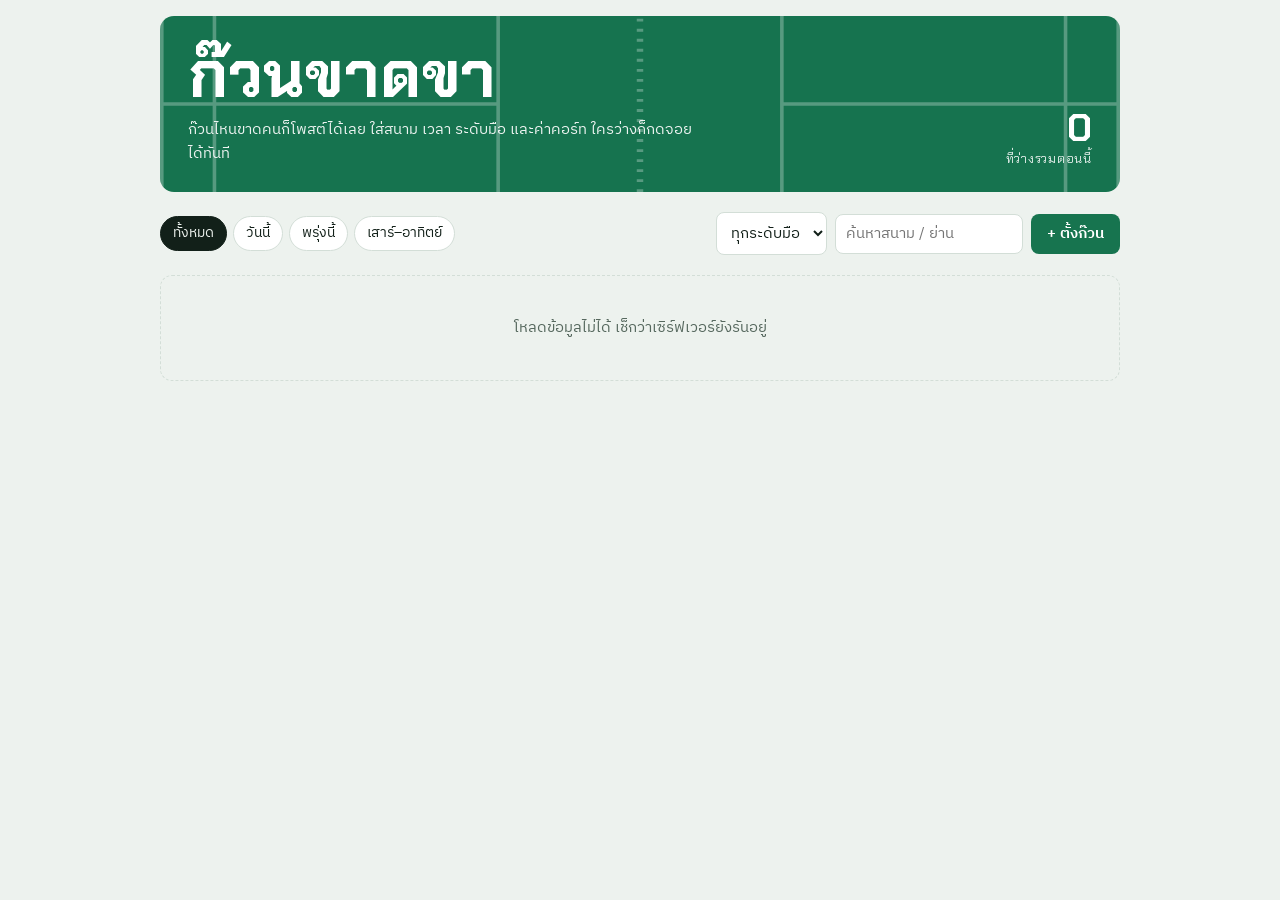
==== static/index.html @ 7b9cdc2f "เว็บก๊วนขาดขา และร้านเสื้อยืดดี Co-Authored-By: Claude Opus 5.5 <noreply@anthropic.com>" ====
<!doctype html>
<html lang="th">
<head>
<meta charset="utf-8">
<meta name="viewport" content="width=device-width, initial-scale=1">
<title>ก๊วนขาดขา</title>
<link rel="preconnect" href="https://fonts.googleapis.com">
<link rel="preconnect" href="https://fonts.gstatic.com" crossorigin>
<link rel="stylesheet" href="https://fonts.googleapis.com/css2?family=Chakra+Petch:wght@500;600;700&family=IBM+Plex+Sans+Thai:wght@400;500;600&display=swap">
<link rel="stylesheet" href="style.css">
</head>
<body>
<div class="wrap">
  <header class="hero">
    <svg class="court" viewBox="0 0 1340 610" preserveAspectRatio="xMidYMid slice" aria-hidden="true">
      <!-- สนามแบดขนาดจริง 13.40 × 6.10 ม. (1 หน่วย = 1 ซม.) -->
      <g fill="none" stroke="#fff" stroke-width="5">
        <rect x="2.5" y="2.5" width="1335" height="605"/>
        <line x1="0" y1="48" x2="1340" y2="48"/><line x1="0" y1="562" x2="1340" y2="562"/>
        <line x1="76" y1="0" x2="76" y2="610"/><line x1="1264" y1="0" x2="1264" y2="610"/>
        <line x1="472" y1="0" x2="472" y2="610"/><line x1="868" y1="0" x2="868" y2="610"/>
        <line x1="0" y1="305" x2="472" y2="305"/><line x1="868" y1="305" x2="1340" y2="305"/>
        <line x1="670" y1="-10" x2="670" y2="620" stroke-width="9" stroke-dasharray="4 10"/>
      </g>
    </svg>
    <div>
      <h1>ก๊วนขาดขา</h1>
      <p>ก๊วนไหนขาดคนก็โพสต์ได้เลย ใส่สนาม เวลา ระดับมือ และค่าคอร์ท ใครว่างก็กดจอยได้ทันที</p>
    </div>
    <div class="stat"><b id="statOpen">0</b><span>ที่ว่างรวมตอนนี้</span></div>
  </header>

  <div class="bar">
    <div class="chips" role="group" aria-label="วัน">
      <button class="chip" data-day="all" aria-pressed="true">ทั้งหมด</button>
      <button class="chip" data-day="today" aria-pressed="false">วันนี้</button>
      <button class="chip" data-day="tomorrow" aria-pressed="false">พรุ่งนี้</button>
      <button class="chip" data-day="weekend" aria-pressed="false">เสาร์–อาทิตย์</button>
    </div>
    <div class="tools">
      <select id="fLevel" aria-label="มือของฉัน"><option value="">ทุกระดับมือ</option></select>
      <input id="fQ" type="search" placeholder="ค้นหาสนาม / ย่าน" aria-label="ค้นหา" size="16">
      <button class="btn" id="newBtn">+ ตั้งก๊วน</button>
    </div>
  </div>

  <div id="list" class="list"><div class="empty">กำลังโหลด…</div></div>
</div>

<dialog id="newDlg">
  <form id="newForm">
    <h2>ตั้งก๊วนใหม่</h2>
    <div class="grid2">
      <label>ชื่อสนาม<input id="nVenue" required maxlength="60" placeholder="เช่น สนามแบด S.C. พระราม 9"></label>
      <label>ย่าน / เขต<input id="nArea" maxlength="40" placeholder="เช่น ห้วยขวาง"></label>
    </div>
    <div class="grid3">
      <label>วันที่<input id="nDate" type="date" required></label>
      <label>เริ่ม<input id="nStart" type="time" required value="19:00"></label>
      <label>ถึง<input id="nEnd" type="time" required value="21:00"></label>
    </div>
    <div class="grid3">
      <label>มือต่ำสุด<select id="nMin"></select></label>
      <label>มือสูงสุด<select id="nMax"></select></label>
      <label>แบบ<select id="nMode"><option>คู่</option><option>เดี่ยว</option><option>คละ</option></select></label>
    </div>
    <div class="grid3">
      <label>ขาดกี่ขา<input id="nNeed" type="number" min="1" max="20" value="2" required></label>
      <label>ค่าคอร์ท/คน (฿)<input id="nCourt" type="number" min="0" value="100"></label>
      <label>ลูกละ (฿, หาร 4)<input id="nShuttle" type="number" min="0" value="80"></label>
    </div>
    <div class="grid2">
      <label>ชื่อเล่นคนตั้ง<input id="nNick" required maxlength="24"></label>
      <label>ติดต่อ (LINE ID)<input id="nContact" maxlength="40" placeholder="@yourline"></label>
    </div>
    <label>รายละเอียดเพิ่ม<textarea id="nNote" rows="2" maxlength="240" placeholder="เช่น ใช้ลูก RSL 3 ขอคนตีเกมยาวได้"></textarea></label>
    <p class="err" id="newErr" hidden></p>
    <div class="row-end">
      <button type="button" class="btn ghost" data-close>ยกเลิก</button>
      <button type="submit" class="btn">โพสต์ก๊วน</button>
    </div>
  </form>
</dialog>

<dialog id="joinDlg">
  <form id="joinForm">
    <h2>ขอจอยก๊วน</h2>
    <p class="msg" id="joinWhat"></p>
    <div class="grid2">
      <label>ชื่อเล่น<input id="jNick" required maxlength="24"></label>
      <label>มือของคุณ<select id="jLevel"></select></label>
    </div>
    <p class="err" id="joinErr" hidden></p>
    <div class="row-end">
      <button type="button" class="btn ghost" data-close>ยกเลิก</button>
      <button type="submit" class="btn">จอยเลย</button>
    </div>
  </form>
</dialog>

<div class="toast" id="toast" hidden></div>
<script src="app.js"></script>
</body>
</html>
---- static/style.css ----
:root{
  color-scheme:light;
  --bg:#EDF2EE; --surface:#FFFFFF; --ink:#122019; --muted:#56685E; --line:#D3DED7;
  --court:#17744F; --court-deep:#115A3D; --court-ink:#FFFFFF; --accent:#D99A12; --accent-ink:#2A1D00;
  --danger:#B9402C; --chip:#E1EAE4;
  --display:"Chakra Petch","IBM Plex Sans Thai",system-ui,sans-serif;
  --body:"IBM Plex Sans Thai",system-ui,-apple-system,"Segoe UI",sans-serif;
}
@media (prefers-color-scheme: dark){
  :root{
    color-scheme:dark;
    --bg:#0E1713; --surface:#16221C; --ink:#E3ECE6; --muted:#94A79C; --line:#2A3A32;
    --court:#1B7F57; --court-deep:#12573B; --court-ink:#F4FBF7; --accent:#F0B63A; --accent-ink:#241800;
    --danger:#E0715C; --chip:#1F2E27;
  }
}
*{box-sizing:border-box}
[hidden]{display:none!important}
body{margin:0;background:var(--bg);color:var(--ink);font-family:var(--body);font-size:15px;line-height:1.6;padding-inline:16px;padding-block:16px 48px}
.wrap{max-width:960px;margin-inline:auto;display:flex;flex-direction:column;gap:20px}

/* หัวเว็บ: ลายเส้นสนาม */
.hero{position:relative;background:var(--court);color:var(--court-ink);border-radius:14px;overflow:hidden;padding:28px 28px 26px;display:grid;grid-template-columns:1fr auto;gap:20px;align-items:end}
.hero svg.court{position:absolute;inset:0;width:100%;height:100%;opacity:.28;pointer-events:none}
.hero > *:not(svg){position:relative}
.hero h1{font-family:var(--display);font-weight:700;font-size:clamp(2.4rem,7vw,4rem);line-height:1;margin:0;letter-spacing:.01em;text-wrap:balance}
.hero p{margin:10px 0 0;max-width:34em;opacity:.92}
.hero .stat{font-family:var(--display);text-align:right;line-height:1.1}
.hero .stat b{display:block;font-size:2.4rem;font-variant-numeric:tabular-nums}
.hero .stat span{font-size:.8rem;letter-spacing:.06em;opacity:.85}
@media (max-width:560px){.hero{grid-template-columns:1fr;padding:22px 20px}.hero .stat{text-align:left}}

/* แถบตัวกรอง */
.bar{display:flex;flex-wrap:wrap;gap:10px 14px;align-items:center;justify-content:space-between}
.chips{display:flex;flex-wrap:wrap;gap:6px}
.chip{font:inherit;font-size:.88rem;border:1px solid var(--line);background:var(--surface);color:var(--ink);padding:5px 12px;border-radius:999px;cursor:pointer}
.chip[aria-pressed="true"]{background:var(--ink);color:var(--bg);border-color:var(--ink)}
.tools{display:flex;flex-wrap:wrap;gap:8px;align-items:center}
input,select,textarea{font:inherit;color:var(--ink);background:var(--surface);border:1px solid var(--line);border-radius:8px;padding:7px 10px;min-width:0}
input:focus-visible,select:focus-visible,textarea:focus-visible,button:focus-visible{outline:2px solid var(--accent);outline-offset:2px}
.btn{font:inherit;font-weight:600;border:0;border-radius:8px;padding:8px 16px;cursor:pointer;background:var(--court);color:var(--court-ink)}
.btn:hover{background:var(--court-deep)}
.btn.ghost{background:transparent;color:var(--ink);border:1px solid var(--line)}
.btn.ghost:hover{background:var(--chip)}
.btn.warn{background:transparent;color:var(--danger);border:1px solid currentColor}
.btn[disabled]{opacity:.5;cursor:not-allowed}

/* รายการก๊วน */
.list{display:flex;flex-direction:column;gap:12px}
.day{font-family:var(--display);font-weight:600;font-size:.82rem;letter-spacing:.08em;color:var(--muted);margin:10px 0 -2px}
.card{background:var(--surface);border:1px solid var(--line);border-radius:12px;display:grid;grid-template-columns:104px 1fr 190px;overflow:hidden}
.time{background:var(--chip);padding:16px 12px;display:flex;flex-direction:column;align-items:center;justify-content:center;text-align:center;border-right:1px dashed var(--line)}
.time b{font-family:var(--display);font-size:1.6rem;font-weight:700;line-height:1;font-variant-numeric:tabular-nums}
.time span{font-size:.8rem;color:var(--muted);font-variant-numeric:tabular-nums;margin-top:4px}
.body{padding:14px 18px;display:flex;flex-direction:column;gap:8px;min-width:0}
.body h3{margin:0;font-size:1.08rem;font-weight:600;line-height:1.35}
.where{color:var(--muted);font-size:.88rem}
.facts{display:flex;flex-wrap:wrap;gap:6px 16px;font-size:.88rem}
.facts b{font-family:var(--display);font-weight:600;font-variant-numeric:tabular-nums}
.levels{display:flex;gap:3px;align-items:center}
.levels i{font-style:normal;font-family:var(--display);font-size:.72rem;font-weight:600;width:30px;text-align:center;padding:2px 0;border-radius:4px;background:var(--chip);color:var(--muted)}
.levels i.on{background:var(--court);color:var(--court-ink)}
.msg{font-size:.9rem;margin:0;overflow-wrap:anywhere}
.side{padding:14px 16px;border-left:1px solid var(--line);display:flex;flex-direction:column;gap:10px;justify-content:space-between}
.need{align-self:flex-start;font-family:var(--display);font-weight:700;font-size:.9rem;background:var(--accent);color:var(--accent-ink);padding:2px 10px;border-radius:6px}
.need.full{background:var(--chip);color:var(--muted)}
.slots{display:flex;flex-wrap:wrap;gap:5px}
.slot{width:26px;height:26px;border-radius:50%;border:1.5px dashed var(--muted);display:grid;place-items:center;font-size:.72rem;font-weight:600}
.slot.in{border:0;background:var(--court);color:var(--court-ink)}
.slot.me{background:var(--accent);color:var(--accent-ink)}
.who{font-size:.8rem;color:var(--muted);overflow-wrap:anywhere}
.actions{display:flex;gap:6px;flex-wrap:wrap}
.actions .btn{flex:1;padding:7px 10px;font-size:.9rem}
.contact{font-size:.85rem;overflow-wrap:anywhere}
.contact b{font-family:var(--display)}
.empty{text-align:center;color:var(--muted);padding:40px 16px;border:1px dashed var(--line);border-radius:12px}

@media (max-width:720px){
  .card{grid-template-columns:84px 1fr}
  .side{grid-column:1 / -1;border-left:0;border-top:1px solid var(--line)}
}
@media (max-width:420px){
  .card{grid-template-columns:1fr}
  .time{flex-direction:row;gap:10px;justify-content:flex-start;border-right:0;border-bottom:1px dashed var(--line);padding:10px 16px}
  .time span{margin-top:0}
}

/* หน้าต่างฟอร์ม */
dialog{border:1px solid var(--line);border-radius:14px;background:var(--surface);color:var(--ink);padding:0;width:min(560px,calc(100vw - 32px))}
dialog::backdrop{background:rgba(8,20,14,.55)}
dialog form{padding:22px;display:flex;flex-direction:column;gap:14px}
dialog h2{font-family:var(--display);margin:0;font-size:1.4rem}
.grid2{display:grid;grid-template-columns:1fr 1fr;gap:12px}
.grid3{display:grid;grid-template-columns:repeat(3,1fr);gap:12px}
@media (max-width:460px){.grid2,.grid3{grid-template-columns:1fr}}
label{display:flex;flex-direction:column;gap:4px;font-size:.85rem;color:var(--muted)}
label input,label select,label textarea{color:var(--ink);font-size:.95rem}
.row-end{display:flex;justify-content:flex-end;gap:8px}
.err{color:var(--danger);font-size:.88rem;margin:0}
.toast{position:fixed;left:50%;bottom:calc(20px + env(safe-area-inset-bottom,0px));transform:translateX(-50%);background:var(--ink);color:var(--bg);padding:8px 16px;border-radius:8px;font-size:.9rem}
@media (prefers-reduced-motion:no-preference){.card{transition:border-color .15s}.card:hover{border-color:var(--court)}}
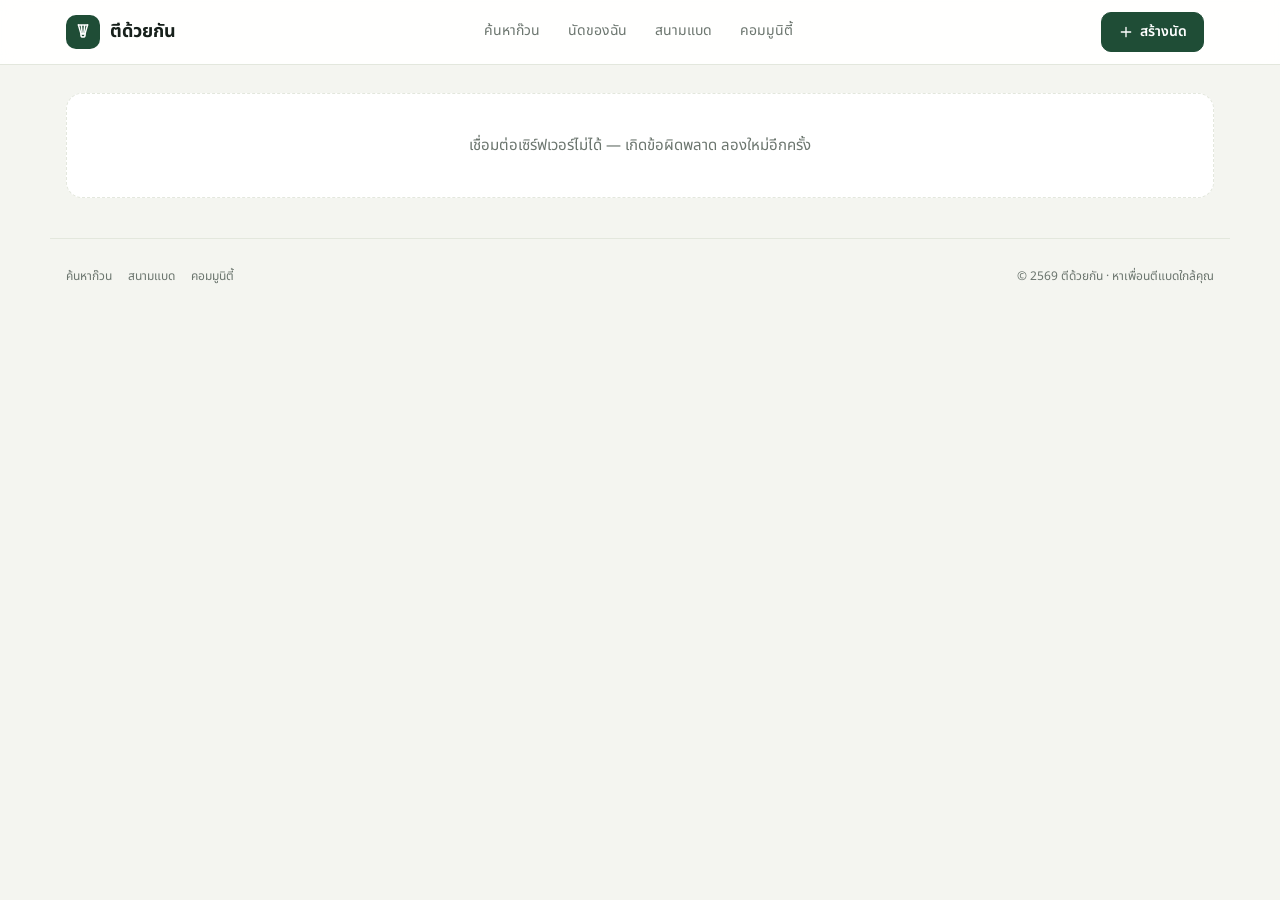
==== commit 05b03eda: "เว็บ "ตีด้วยกัน" หาเพื่อนตีแบด พร้อมระบบสมาชิกและโปรไฟล์ - ลบโปรเจคเก่า (ก๊วนขาดขา, ร้านเสื้อยืด) - " ====
--- a/static/index.html
+++ b/static/index.html
@@ -1,104 +1,114 @@
 <!doctype html>
 <html lang="th">
 <head>
-<meta charset="utf-8">
-<meta name="viewport" content="width=device-width, initial-scale=1">
-<title>ก๊วนขาดขา</title>
-<link rel="preconnect" href="https://fonts.googleapis.com">
-<link rel="preconnect" href="https://fonts.gstatic.com" crossorigin>
-<link rel="stylesheet" href="https://fonts.googleapis.com/css2?family=Chakra+Petch:wght@500;600;700&family=IBM+Plex+Sans+Thai:wght@400;500;600&display=swap">
-<link rel="stylesheet" href="style.css">
+  <meta charset="utf-8">
+  <meta name="viewport" content="width=device-width, initial-scale=1">
+  <title>ตีด้วยกัน — หาเพื่อนตีแบด</title>
+  <link rel="icon" href="data:image/svg+xml,<svg xmlns='http://www.w3.org/2000/svg' viewBox='0 0 100 100'><text y='.9em' font-size='90'>🏸</text></svg>">
+  <link rel="preconnect" href="https://fonts.googleapis.com">
+  <link rel="preconnect" href="https://fonts.gstatic.com" crossorigin>
+  <link href="https://fonts.googleapis.com/css2?family=Noto+Sans+Thai:wght@400;500;600;700&display=swap" rel="stylesheet">
+  <link rel="stylesheet" href="style.css">
 </head>
 <body>
-<div class="wrap">
-  <header class="hero">
-    <svg class="court" viewBox="0 0 1340 610" preserveAspectRatio="xMidYMid slice" aria-hidden="true">
-      <!-- สนามแบดขนาดจริง 13.40 × 6.10 ม. (1 หน่วย = 1 ซม.) -->
-      <g fill="none" stroke="#fff" stroke-width="5">
-        <rect x="2.5" y="2.5" width="1335" height="605"/>
-        <line x1="0" y1="48" x2="1340" y2="48"/><line x1="0" y1="562" x2="1340" y2="562"/>
-        <line x1="76" y1="0" x2="76" y2="610"/><line x1="1264" y1="0" x2="1264" y2="610"/>
-        <line x1="472" y1="0" x2="472" y2="610"/><line x1="868" y1="0" x2="868" y2="610"/>
-        <line x1="0" y1="305" x2="472" y2="305"/><line x1="868" y1="305" x2="1340" y2="305"/>
-        <line x1="670" y1="-10" x2="670" y2="620" stroke-width="9" stroke-dasharray="4 10"/>
-      </g>
-    </svg>
-    <div>
-      <h1>ก๊วนขาดขา</h1>
-      <p>ก๊วนไหนขาดคนก็โพสต์ได้เลย ใส่สนาม เวลา ระดับมือ และค่าคอร์ท ใครว่างก็กดจอยได้ทันที</p>
+  <header class="topbar">
+    <div class="wrap topbar-inner">
+      <a href="#/" class="brand">
+        <span class="logo" aria-hidden="true">
+          <svg viewBox="0 0 24 24" fill="none" stroke="currentColor" stroke-width="1.8" stroke-linecap="round" stroke-linejoin="round"><path d="M6.5 3.5 9.5 14h5l3-10.5"/><path d="M10 3.5 11 14M14 3.5 13 14M6.5 3.5h11"/><path d="M9.5 14h5v1.5a2.5 2.5 0 0 1-5 0Z"/></svg>
+        </span>
+        ตีด้วยกัน
+      </a>
+      <nav class="nav" aria-label="เมนูหลัก">
+        <a href="#/" data-nav="posts">ค้นหาก๊วน</a>
+        <a href="#/my" data-nav="my">นัดของฉัน</a>
+        <a href="#/courts" data-nav="courts">สนามแบด</a>
+        <a href="#/players" data-nav="players">คอมมูนิตี้</a>
+      </nav>
+      <div class="top-actions">
+        <button class="btn primary" id="createBtn">
+          <svg class="i" width="16" height="16" viewBox="0 0 24 24" fill="none" stroke="currentColor" stroke-width="2" stroke-linecap="round" aria-hidden="true"><path d="M12 5v14M5 12h14"/></svg>
+          <span class="create-label">สร้างนัด</span>
+        </button>
+        <span id="account"></span>
+      </div>
     </div>
-    <div class="stat"><b id="statOpen">0</b><span>ที่ว่างรวมตอนนี้</span></div>
   </header>
 
-  <div class="bar">
-    <div class="chips" role="group" aria-label="วัน">
-      <button class="chip" data-day="all" aria-pressed="true">ทั้งหมด</button>
-      <button class="chip" data-day="today" aria-pressed="false">วันนี้</button>
-      <button class="chip" data-day="tomorrow" aria-pressed="false">พรุ่งนี้</button>
-      <button class="chip" data-day="weekend" aria-pressed="false">เสาร์–อาทิตย์</button>
+  <main class="wrap" id="view"></main>
+
+  <footer class="wrap footer">
+    <nav><a href="#/">ค้นหาก๊วน</a><a href="#/courts">สนามแบด</a><a href="#/players">คอมมูนิตี้</a></nav>
+    <p>© 2569 ตีด้วยกัน · หาเพื่อนตีแบดใกล้คุณ</p>
+  </footer>
+
+  <!-- เข้าสู่ระบบ / สมัคร -->
+  <dialog id="authDialog">
+    <form method="dialog" class="sheet" id="authForm">
+      <div class="tabs">
+        <button type="button" data-mode="login" class="tab active">เข้าสู่ระบบ</button>
+        <button type="button" data-mode="register" class="tab">สมัครสมาชิก</button>
+      </div>
+      <label>ชื่อผู้ใช้ <input name="username" autocomplete="username" required maxlength="20" placeholder="a-z, 0-9, _"></label>
+      <label>รหัสผ่าน <input name="password" type="password" autocomplete="current-password" required minlength="6"></label>
+      <div class="register-only" id="registerFields"></div>
+      <p class="form-error" id="authError"></p>
+      <div class="actions">
+        <button type="button" class="btn ghost" data-close>ยกเลิก</button>
+        <button type="submit" class="btn primary" id="authSubmit">เข้าสู่ระบบ</button>
+      </div>
+    </form>
+  </dialog>
+
+  <!-- สร้างนัด -->
+  <dialog id="postDialog">
+    <form method="dialog" class="sheet" id="postForm">
+      <h2>สร้างนัดตีแบด</h2>
+      <label>ชื่อนัด <input name="title" maxlength="60" placeholder="เช่น เลิกงานแล้ว มาตีแบดกัน"></label>
+      <label>สนาม <input name="court" required maxlength="80" placeholder="เช่น สนามแบดมินตันเลนเซ็นเตอร์"></label>
+      <label>ย่าน / เขต <input name="area" maxlength="60" placeholder="เช่น ลาดพร้าว"></label>
+      <div class="row">
+        <label>วันที่ <input name="date" type="date" required></label>
+        <label>เริ่ม <input name="time" type="time" required></label>
+        <label>ถึง <input name="endTime" type="time"></label>
+      </div>
+      <div class="row">
+        <label>ระดับ <select name="level" id="postLevel"></select></label>
+        <label>ขาดกี่คน <input name="need" type="number" min="1" max="20" value="2" required></label>
+        <label>ค่าคอร์ท/คน (บาท) <input name="cost" type="number" min="0" max="10000" placeholder="0"></label>
+      </div>
+      <label>รายละเอียดเพิ่มเติม <textarea name="note" maxlength="300" rows="2" placeholder="เช่น มีลูกให้ แชร์ค่าลูกกันเอง"></textarea></label>
+      <p class="hint">ชื่อและช่องทางติดต่อจะดึงจากโปรไฟล์ของคุณ</p>
+      <p class="form-error" id="postError"></p>
+      <div class="actions">
+        <button type="button" class="btn ghost" data-close>ยกเลิก</button>
+        <button type="submit" class="btn primary">สร้างนัด</button>
+      </div>
+    </form>
+  </dialog>
+
+  <div class="toast" id="toast" role="status" aria-live="polite"></div>
+
+  <template id="profileFields">
+    <label>ชื่อที่แสดง <input name="displayName" required maxlength="40" placeholder="ชื่อเล่น"></label>
+    <fieldset>
+      <legend>อวตาร</legend>
+      <div class="avatar-pick" data-avatars></div>
+    </fieldset>
+    <div class="row">
+      <label>ระดับฝีมือ <select name="level" data-player-levels required></select></label>
+      <label>ย่านที่สะดวก <input name="area" maxlength="60" placeholder="เช่น ลาดพร้าว"></label>
     </div>
-    <div class="tools">
-      <select id="fLevel" aria-label="มือของฉัน"><option value="">ทุกระดับมือ</option></select>
-      <input id="fQ" type="search" placeholder="ค้นหาสนาม / ย่าน" aria-label="ค้นหา" size="16">
-      <button class="btn" id="newBtn">+ ตั้งก๊วน</button>
-    </div>
-  </div>
+    <label>ช่องทางติดต่อ <input name="contact" maxlength="80" placeholder="LINE ID หรือเบอร์โทร"></label>
+    <fieldset>
+      <legend>วันที่สะดวก</legend>
+      <div class="chips" data-days></div>
+    </fieldset>
+    <label>ช่วงเวลาที่สะดวก <input name="times" maxlength="60" placeholder="เช่น หลังเลิกงาน 19:00 เป็นต้นไป"></label>
+    <label>แนะนำตัว <textarea name="bio" maxlength="300" rows="3" placeholder="ตีมากี่ปี ชอบตีคู่หรือเดี่ยว ฯลฯ"></textarea></label>
+    <label class="check"><input type="checkbox" name="lookingForPartner"> กำลังหาเพื่อนตี / คู่ตีประจำ</label>
+  </template>
 
-  <div id="list" class="list"><div class="empty">กำลังโหลด…</div></div>
-</div>
-
-<dialog id="newDlg">
-  <form id="newForm">
-    <h2>ตั้งก๊วนใหม่</h2>
-    <div class="grid2">
-      <label>ชื่อสนาม<input id="nVenue" required maxlength="60" placeholder="เช่น สนามแบด S.C. พระราม 9"></label>
-      <label>ย่าน / เขต<input id="nArea" maxlength="40" placeholder="เช่น ห้วยขวาง"></label>
-    </div>
-    <div class="grid3">
-      <label>วันที่<input id="nDate" type="date" required></label>
-      <label>เริ่ม<input id="nStart" type="time" required value="19:00"></label>
-      <label>ถึง<input id="nEnd" type="time" required value="21:00"></label>
-    </div>
-    <div class="grid3">
-      <label>มือต่ำสุด<select id="nMin"></select></label>
-      <label>มือสูงสุด<select id="nMax"></select></label>
-      <label>แบบ<select id="nMode"><option>คู่</option><option>เดี่ยว</option><option>คละ</option></select></label>
-    </div>
-    <div class="grid3">
-      <label>ขาดกี่ขา<input id="nNeed" type="number" min="1" max="20" value="2" required></label>
-      <label>ค่าคอร์ท/คน (฿)<input id="nCourt" type="number" min="0" value="100"></label>
-      <label>ลูกละ (฿, หาร 4)<input id="nShuttle" type="number" min="0" value="80"></label>
-    </div>
-    <div class="grid2">
-      <label>ชื่อเล่นคนตั้ง<input id="nNick" required maxlength="24"></label>
-      <label>ติดต่อ (LINE ID)<input id="nContact" maxlength="40" placeholder="@yourline"></label>
-    </div>
-    <label>รายละเอียดเพิ่ม<textarea id="nNote" rows="2" maxlength="240" placeholder="เช่น ใช้ลูก RSL 3 ขอคนตีเกมยาวได้"></textarea></label>
-    <p class="err" id="newErr" hidden></p>
-    <div class="row-end">
-      <button type="button" class="btn ghost" data-close>ยกเลิก</button>
-      <button type="submit" class="btn">โพสต์ก๊วน</button>
-    </div>
-  </form>
-</dialog>
-
-<dialog id="joinDlg">
-  <form id="joinForm">
-    <h2>ขอจอยก๊วน</h2>
-    <p class="msg" id="joinWhat"></p>
-    <div class="grid2">
-      <label>ชื่อเล่น<input id="jNick" required maxlength="24"></label>
-      <label>มือของคุณ<select id="jLevel"></select></label>
-    </div>
-    <p class="err" id="joinErr" hidden></p>
-    <div class="row-end">
-      <button type="button" class="btn ghost" data-close>ยกเลิก</button>
-      <button type="submit" class="btn">จอยเลย</button>
-    </div>
-  </form>
-</dialog>
-
-<div class="toast" id="toast" hidden></div>
-<script src="app.js"></script>
+  <script src="app.js"></script>
 </body>
 </html>
--- a/static/style.css
+++ b/static/style.css
@@ -1,101 +1,410 @@
-:root{
-  color-scheme:light;
-  --bg:#EDF2EE; --surface:#FFFFFF; --ink:#122019; --muted:#56685E; --line:#D3DED7;
-  --court:#17744F; --court-deep:#115A3D; --court-ink:#FFFFFF; --accent:#D99A12; --accent-ink:#2A1D00;
-  --danger:#B9402C; --chip:#E1EAE4;
-  --display:"Chakra Petch","IBM Plex Sans Thai",system-ui,sans-serif;
-  --body:"IBM Plex Sans Thai",system-ui,-apple-system,"Segoe UI",sans-serif;
-}
-@media (prefers-color-scheme: dark){
-  :root{
-    color-scheme:dark;
-    --bg:#0E1713; --surface:#16221C; --ink:#E3ECE6; --muted:#94A79C; --line:#2A3A32;
-    --court:#1B7F57; --court-deep:#12573B; --court-ink:#F4FBF7; --accent:#F0B63A; --accent-ink:#241800;
-    --danger:#E0715C; --chip:#1F2E27;
+:root {
+  --bg: #f4f5f0;
+  --surface: #ffffff;
+  --surface-2: #f1f3ec;
+  --line: #e3e7dd;
+  --text: #17201b;
+  --muted: #6b756e;
+  --primary: #1f4d36;
+  --primary-ink: #ffffff;
+  --green: #1f6b45;
+  --green-soft: #e5efe6;
+  --lime: #dcf07a;
+  --lime-ink: #33410a;
+  --lime-soft: #eef4d4;
+  --warn: #b4531a;
+  --warn-soft: #fbeadf;
+  --danger: #c0352b;
+  --hero: #1d4632;
+  --shadow: 0 1px 2px rgba(23, 32, 27, .04), 0 6px 20px rgba(23, 32, 27, .05);
+  --radius: 16px;
+  color-scheme: light;
+}
+
+@media (prefers-color-scheme: dark) {
+  :root {
+    --bg: #0f1411;
+    --surface: #171e1a;
+    --surface-2: #1f2823;
+    --line: #2a352f;
+    --text: #e7ede8;
+    --muted: #97a39b;
+    --primary: #5bbd87;
+    --primary-ink: #0b1a12;
+    --green: #6fcf97;
+    --green-soft: #1d3326;
+    --lime: #d4ea6a;
+    --lime-ink: #2a3507;
+    --lime-soft: #232d14;
+    --warn: #f09a62;
+    --warn-soft: #3a261a;
+    --danger: #f07468;
+    --hero: #183a2a;
+    --shadow: none;
+    color-scheme: dark;
   }
 }
-*{box-sizing:border-box}
-[hidden]{display:none!important}
-body{margin:0;background:var(--bg);color:var(--ink);font-family:var(--body);font-size:15px;line-height:1.6;padding-inline:16px;padding-block:16px 48px}
-.wrap{max-width:960px;margin-inline:auto;display:flex;flex-direction:column;gap:20px}
-
-/* หัวเว็บ: ลายเส้นสนาม */
-.hero{position:relative;background:var(--court);color:var(--court-ink);border-radius:14px;overflow:hidden;padding:28px 28px 26px;display:grid;grid-template-columns:1fr auto;gap:20px;align-items:end}
-.hero svg.court{position:absolute;inset:0;width:100%;height:100%;opacity:.28;pointer-events:none}
-.hero > *:not(svg){position:relative}
-.hero h1{font-family:var(--display);font-weight:700;font-size:clamp(2.4rem,7vw,4rem);line-height:1;margin:0;letter-spacing:.01em;text-wrap:balance}
-.hero p{margin:10px 0 0;max-width:34em;opacity:.92}
-.hero .stat{font-family:var(--display);text-align:right;line-height:1.1}
-.hero .stat b{display:block;font-size:2.4rem;font-variant-numeric:tabular-nums}
-.hero .stat span{font-size:.8rem;letter-spacing:.06em;opacity:.85}
-@media (max-width:560px){.hero{grid-template-columns:1fr;padding:22px 20px}.hero .stat{text-align:left}}
-
-/* แถบตัวกรอง */
-.bar{display:flex;flex-wrap:wrap;gap:10px 14px;align-items:center;justify-content:space-between}
-.chips{display:flex;flex-wrap:wrap;gap:6px}
-.chip{font:inherit;font-size:.88rem;border:1px solid var(--line);background:var(--surface);color:var(--ink);padding:5px 12px;border-radius:999px;cursor:pointer}
-.chip[aria-pressed="true"]{background:var(--ink);color:var(--bg);border-color:var(--ink)}
-.tools{display:flex;flex-wrap:wrap;gap:8px;align-items:center}
-input,select,textarea{font:inherit;color:var(--ink);background:var(--surface);border:1px solid var(--line);border-radius:8px;padding:7px 10px;min-width:0}
-input:focus-visible,select:focus-visible,textarea:focus-visible,button:focus-visible{outline:2px solid var(--accent);outline-offset:2px}
-.btn{font:inherit;font-weight:600;border:0;border-radius:8px;padding:8px 16px;cursor:pointer;background:var(--court);color:var(--court-ink)}
-.btn:hover{background:var(--court-deep)}
-.btn.ghost{background:transparent;color:var(--ink);border:1px solid var(--line)}
-.btn.ghost:hover{background:var(--chip)}
-.btn.warn{background:transparent;color:var(--danger);border:1px solid currentColor}
-.btn[disabled]{opacity:.5;cursor:not-allowed}
-
-/* รายการก๊วน */
-.list{display:flex;flex-direction:column;gap:12px}
-.day{font-family:var(--display);font-weight:600;font-size:.82rem;letter-spacing:.08em;color:var(--muted);margin:10px 0 -2px}
-.card{background:var(--surface);border:1px solid var(--line);border-radius:12px;display:grid;grid-template-columns:104px 1fr 190px;overflow:hidden}
-.time{background:var(--chip);padding:16px 12px;display:flex;flex-direction:column;align-items:center;justify-content:center;text-align:center;border-right:1px dashed var(--line)}
-.time b{font-family:var(--display);font-size:1.6rem;font-weight:700;line-height:1;font-variant-numeric:tabular-nums}
-.time span{font-size:.8rem;color:var(--muted);font-variant-numeric:tabular-nums;margin-top:4px}
-.body{padding:14px 18px;display:flex;flex-direction:column;gap:8px;min-width:0}
-.body h3{margin:0;font-size:1.08rem;font-weight:600;line-height:1.35}
-.where{color:var(--muted);font-size:.88rem}
-.facts{display:flex;flex-wrap:wrap;gap:6px 16px;font-size:.88rem}
-.facts b{font-family:var(--display);font-weight:600;font-variant-numeric:tabular-nums}
-.levels{display:flex;gap:3px;align-items:center}
-.levels i{font-style:normal;font-family:var(--display);font-size:.72rem;font-weight:600;width:30px;text-align:center;padding:2px 0;border-radius:4px;background:var(--chip);color:var(--muted)}
-.levels i.on{background:var(--court);color:var(--court-ink)}
-.msg{font-size:.9rem;margin:0;overflow-wrap:anywhere}
-.side{padding:14px 16px;border-left:1px solid var(--line);display:flex;flex-direction:column;gap:10px;justify-content:space-between}
-.need{align-self:flex-start;font-family:var(--display);font-weight:700;font-size:.9rem;background:var(--accent);color:var(--accent-ink);padding:2px 10px;border-radius:6px}
-.need.full{background:var(--chip);color:var(--muted)}
-.slots{display:flex;flex-wrap:wrap;gap:5px}
-.slot{width:26px;height:26px;border-radius:50%;border:1.5px dashed var(--muted);display:grid;place-items:center;font-size:.72rem;font-weight:600}
-.slot.in{border:0;background:var(--court);color:var(--court-ink)}
-.slot.me{background:var(--accent);color:var(--accent-ink)}
-.who{font-size:.8rem;color:var(--muted);overflow-wrap:anywhere}
-.actions{display:flex;gap:6px;flex-wrap:wrap}
-.actions .btn{flex:1;padding:7px 10px;font-size:.9rem}
-.contact{font-size:.85rem;overflow-wrap:anywhere}
-.contact b{font-family:var(--display)}
-.empty{text-align:center;color:var(--muted);padding:40px 16px;border:1px dashed var(--line);border-radius:12px}
-
-@media (max-width:720px){
-  .card{grid-template-columns:84px 1fr}
-  .side{grid-column:1 / -1;border-left:0;border-top:1px solid var(--line)}
-}
-@media (max-width:420px){
-  .card{grid-template-columns:1fr}
-  .time{flex-direction:row;gap:10px;justify-content:flex-start;border-right:0;border-bottom:1px dashed var(--line);padding:10px 16px}
-  .time span{margin-top:0}
-}
-
-/* หน้าต่างฟอร์ม */
-dialog{border:1px solid var(--line);border-radius:14px;background:var(--surface);color:var(--ink);padding:0;width:min(560px,calc(100vw - 32px))}
-dialog::backdrop{background:rgba(8,20,14,.55)}
-dialog form{padding:22px;display:flex;flex-direction:column;gap:14px}
-dialog h2{font-family:var(--display);margin:0;font-size:1.4rem}
-.grid2{display:grid;grid-template-columns:1fr 1fr;gap:12px}
-.grid3{display:grid;grid-template-columns:repeat(3,1fr);gap:12px}
-@media (max-width:460px){.grid2,.grid3{grid-template-columns:1fr}}
-label{display:flex;flex-direction:column;gap:4px;font-size:.85rem;color:var(--muted)}
-label input,label select,label textarea{color:var(--ink);font-size:.95rem}
-.row-end{display:flex;justify-content:flex-end;gap:8px}
-.err{color:var(--danger);font-size:.88rem;margin:0}
-.toast{position:fixed;left:50%;bottom:calc(20px + env(safe-area-inset-bottom,0px));transform:translateX(-50%);background:var(--ink);color:var(--bg);padding:8px 16px;border-radius:8px;font-size:.9rem}
-@media (prefers-reduced-motion:no-preference){.card{transition:border-color .15s}.card:hover{border-color:var(--court)}}
+
+* { box-sizing: border-box; }
+
+body {
+  margin: 0;
+  background: var(--bg);
+  color: var(--text);
+  font: 15px/1.55 "Noto Sans Thai", system-ui, sans-serif;
+}
+
+a { color: var(--green); text-decoration: none; }
+a:hover { text-decoration: underline; }
+h1, h2, h3 { line-height: 1.3; }
+.i { flex: none; vertical-align: -3px; }
+
+.wrap { max-width: 1180px; margin: 0 auto; padding: 0 16px; }
+
+/* ---------- top bar ---------- */
+.topbar {
+  position: sticky; top: 0; z-index: 10;
+  background: color-mix(in srgb, var(--surface) 92%, transparent);
+  backdrop-filter: blur(8px);
+  border-bottom: 1px solid var(--line);
+}
+.topbar-inner { display: flex; align-items: center; height: 64px; gap: 24px; }
+.brand { display: flex; align-items: center; gap: 10px; font-weight: 700; font-size: 18px; color: var(--text); white-space: nowrap; }
+.brand:hover { text-decoration: none; }
+.logo {
+  display: grid; place-items: center; width: 34px; height: 34px; border-radius: 10px;
+  background: var(--primary); color: var(--primary-ink);
+}
+.logo svg { width: 20px; height: 20px; }
+.nav { display: flex; gap: 4px; flex: 1; justify-content: center; }
+.nav a {
+  color: var(--muted); padding: 20px 12px; font-size: 14px; white-space: nowrap;
+  border-bottom: 2px solid transparent;
+}
+.nav a:hover { color: var(--text); text-decoration: none; }
+.nav a.active { color: var(--green); border-bottom-color: var(--green); font-weight: 600; }
+.top-actions { display: flex; align-items: center; gap: 10px; }
+.me-link {
+  display: inline-flex; align-items: center; gap: 4px; color: var(--muted);
+  padding: 2px 6px 2px 2px; border-radius: 999px;
+}
+.me-link:hover { background: var(--surface-2); text-decoration: none; }
+
+/* ---------- buttons & forms ---------- */
+.btn {
+  font: inherit; font-size: 14px; cursor: pointer;
+  display: inline-flex; align-items: center; justify-content: center; gap: 6px;
+  border: 1px solid var(--line); background: var(--surface); color: var(--text);
+  padding: 8px 16px; border-radius: 10px; white-space: nowrap;
+}
+.btn:hover { background: var(--surface-2); text-decoration: none; }
+.btn.primary { background: var(--primary); border-color: var(--primary); color: var(--primary-ink); font-weight: 600; }
+.btn.primary:hover { filter: brightness(1.12); }
+.btn.ghost { border-color: transparent; background: transparent; }
+.btn.danger { color: var(--danger); }
+.btn.small { padding: 6px 12px; font-size: 13px; }
+.btn.block { width: 100%; }
+.btn:disabled { opacity: .55; cursor: default; filter: none; }
+.link-btn { font: inherit; background: none; border: 0; padding: 0; color: var(--green); cursor: pointer; font-size: 13px; }
+
+label { display: flex; flex-direction: column; gap: 4px; font-size: 14px; color: var(--muted); flex: 1; min-width: 0; }
+input, select, textarea {
+  font: inherit; color: var(--text);
+  background: var(--surface); border: 1px solid var(--line);
+  border-radius: 10px; padding: 8px 10px; width: 100%;
+}
+input:focus, select:focus, textarea:focus { outline: 2px solid var(--green); outline-offset: -1px; }
+textarea { resize: vertical; }
+label.check { flex-direction: row; align-items: center; gap: 8px; color: var(--text); }
+label.check input { width: auto; }
+fieldset { border: 0; padding: 0; margin: 0; }
+legend { font-size: 14px; color: var(--muted); margin-bottom: 4px; padding: 0; }
+.row { display: flex; gap: 10px; flex-wrap: wrap; }
+.row > label { min-width: 120px; }
+.hint { font-size: 13px; color: var(--muted); margin: 0; }
+.form-error { color: var(--danger); font-size: 14px; margin: 0; }
+.form-error:empty { display: none; }
+
+/* ---------- dialogs ---------- */
+dialog {
+  border: 0; padding: 0; border-radius: var(--radius);
+  background: var(--surface); color: var(--text);
+  width: min(540px, calc(100vw - 32px)); max-height: calc(100vh - 32px);
+}
+dialog::backdrop { background: rgba(10, 20, 14, .5); }
+.sheet { display: flex; flex-direction: column; gap: 12px; padding: 22px; }
+.sheet h2 { margin: 0; font-size: 20px; }
+.actions { display: flex; justify-content: flex-end; gap: 8px; margin-top: 4px; flex-wrap: wrap; }
+.tabs { display: flex; gap: 4px; background: var(--surface-2); border-radius: 12px; padding: 4px; }
+.tab { flex: 1; font: inherit; border: 0; background: transparent; color: var(--muted); padding: 7px; border-radius: 9px; cursor: pointer; }
+.tab.active { background: var(--surface); color: var(--text); font-weight: 600; box-shadow: var(--shadow); }
+.register-only { display: flex; flex-direction: column; gap: 12px; }
+.register-only:empty { display: none; }
+
+/* ---------- pickers ---------- */
+.avatar-pick { display: flex; flex-wrap: wrap; gap: 6px; }
+.avatar-pick label, .chips label { flex: 0; }
+.avatar-pick input, .chips input { position: absolute; opacity: 0; pointer-events: none; width: 1px; }
+.avatar-pick span {
+  display: grid; place-items: center; width: 40px; height: 40px; font-size: 22px;
+  border-radius: 50%; border: 2px solid var(--line); cursor: pointer; background: var(--surface);
+}
+.avatar-pick input:checked + span { border-color: var(--green); background: var(--green-soft); }
+.avatar-pick input:focus-visible + span, .chips input:focus-visible + span { outline: 2px solid var(--green); }
+.chips { display: flex; flex-wrap: wrap; gap: 6px; }
+.chips span {
+  display: inline-block; min-width: 40px; text-align: center; padding: 4px 10px;
+  border-radius: 999px; border: 1px solid var(--line); color: var(--text); cursor: pointer;
+}
+.chips input:checked + span { background: var(--primary); border-color: var(--primary); color: var(--primary-ink); }
+
+/* ---------- home ---------- */
+.greet { margin: 28px 0 18px; }
+.greet h1 { font-size: 26px; margin: 0; font-weight: 700; }
+.sub { color: var(--muted); margin: 4px 0 0; font-size: 14px; }
+
+.hero {
+  display: grid; grid-template-columns: 1fr 1fr; overflow: hidden;
+  background: var(--hero); color: #fff; border-radius: 20px; min-height: 220px;
+}
+.hero-text { padding: 30px 32px; display: flex; flex-direction: column; justify-content: center; gap: 8px; }
+.eyebrow { font-size: 11px; letter-spacing: .12em; font-weight: 600; color: var(--lime); }
+.hero h2 { font-size: 30px; margin: 0; font-weight: 700; }
+.hero p { margin: 0; color: rgba(255, 255, 255, .75); font-size: 14px; }
+.hero-stats { display: flex; align-items: center; gap: 8px; font-size: 13px; color: rgba(255, 255, 255, .8); margin-top: 10px; flex-wrap: wrap; }
+.hero-stats b { color: var(--lime); font-weight: 600; }
+.live-dot { width: 8px; height: 8px; border-radius: 50%; background: var(--lime); box-shadow: 0 0 0 4px rgba(220, 240, 122, .2); }
+.hero-art { position: relative; min-height: 200px; }
+.hero-art .art { position: absolute; inset: 0; width: 100%; height: 100%; }
+.hero-tag {
+  position: absolute; right: 14px; bottom: 14px; font-size: 12px;
+  background: rgba(0, 0, 0, .35); color: #fff; padding: 4px 10px; border-radius: 999px; backdrop-filter: blur(4px);
+}
+
+.layout { display: grid; grid-template-columns: minmax(0, 1fr) 320px; gap: 22px; margin-top: 22px; align-items: start; }
+.side-col { display: flex; flex-direction: column; gap: 16px; position: sticky; top: 84px; }
+
+.panel {
+  background: var(--surface); border: 1px solid var(--line);
+  border-radius: var(--radius); padding: 18px; box-shadow: var(--shadow);
+}
+.searchbox {
+  flex-direction: row; align-items: center; gap: 10px;
+  background: var(--surface-2); border-radius: 12px; padding: 0 14px; color: var(--muted);
+}
+.searchbox input { border: 0; background: transparent; padding: 12px 0; }
+.searchbox input:focus { outline: none; }
+.searchbox:focus-within { outline: 2px solid var(--green); }
+.pills { display: flex; flex-wrap: wrap; gap: 8px; margin-top: 12px; align-items: center; }
+.pill {
+  flex: 0 0 auto; flex-direction: row; align-items: center; gap: 6px; position: relative;
+  border: 1px solid var(--line); border-radius: 10px; padding: 0 10px; color: var(--text); background: var(--surface);
+}
+.pill.on { border-color: var(--green); background: var(--green-soft); color: var(--green); }
+.pill select, .pill input {
+  border: 0; background: transparent; padding: 7px 0; font-size: 13px; width: auto; color: inherit; cursor: pointer;
+}
+.pill select:focus, .pill input:focus { outline: none; }
+.pill:focus-within { outline: 2px solid var(--green); }
+.pills .reset { margin-left: auto; }
+
+.section-head { display: flex; align-items: baseline; justify-content: space-between; gap: 12px; margin: 26px 0 10px; flex-wrap: wrap; }
+.section-head h2 { font-size: 20px; margin: 0; display: flex; align-items: baseline; gap: 8px; }
+.section-head small { font-size: 13px; color: var(--muted); font-weight: 400; }
+.sort { flex-direction: row; align-items: center; flex: 0 0 auto; gap: 4px; font-size: 13px; }
+.sort select { border: 0; background: transparent; padding: 2px; width: auto; font-size: 13px; color: var(--text); cursor: pointer; }
+.quick { display: flex; gap: 8px; flex-wrap: wrap; margin-bottom: 14px; }
+.quick button {
+  font: inherit; font-size: 13px; cursor: pointer; padding: 5px 14px; border-radius: 999px;
+  border: 1px solid var(--line); background: var(--surface); color: var(--muted);
+}
+.quick button.active { background: var(--primary); border-color: var(--primary); color: var(--primary-ink); font-weight: 600; }
+
+.grid { display: grid; grid-template-columns: repeat(auto-fill, minmax(270px, 1fr)); gap: 16px; }
+.empty { text-align: center; color: var(--muted); padding: 40px 16px; background: var(--surface); border: 1px dashed var(--line); border-radius: var(--radius); grid-column: 1 / -1; }
+
+/* ---------- game card ---------- */
+.gcard {
+  position: relative; display: flex; flex-direction: column; overflow: hidden;
+  background: var(--surface); border: 1px solid var(--line); border-radius: var(--radius); box-shadow: var(--shadow);
+  transition: transform .15s, box-shadow .15s;
+}
+.gcard:hover { transform: translateY(-2px); box-shadow: 0 10px 28px rgba(23, 32, 27, .1); }
+.gcard.full .gcover { filter: grayscale(.6); }
+.gcover { display: block; position: relative; aspect-ratio: 2 / 1; overflow: hidden; }
+.gcover .art { width: 100%; height: 100%; display: block; }
+.spot-badge {
+  position: absolute; left: 12px; top: 12px; font-size: 12px; font-weight: 600;
+  padding: 3px 10px; border-radius: 8px; background: var(--lime); color: var(--lime-ink);
+}
+.spot-badge.open { background: #fff; color: #1f4d36; }
+.spot-badge.closed { background: rgba(0, 0, 0, .55); color: #fff; }
+.bookmark {
+  position: absolute; right: 12px; top: 12px; width: 32px; height: 32px; border-radius: 9px; border: 0;
+  display: grid; place-items: center; cursor: pointer; background: rgba(255, 255, 255, .92); color: #1f4d36;
+}
+.bookmark.on svg { fill: currentColor; }
+.gbody { padding: 14px 16px 16px; display: flex; flex-direction: column; gap: 6px; flex: 1; }
+.gdate-row { display: flex; justify-content: space-between; align-items: center; gap: 8px; }
+.gdate { font-size: 13px; color: var(--muted); }
+.lvl { font-size: 12px; padding: 2px 9px; border-radius: 999px; background: var(--green-soft); color: var(--green); white-space: nowrap; font-weight: 500; }
+.gbody h3 { margin: 2px 0 4px; font-size: 17px; font-weight: 600; }
+.gbody h3 a { color: var(--text); }
+.ginfo { display: flex; gap: 8px; font-size: 14px; color: var(--text); align-items: flex-start; }
+.ginfo .i { margin-top: 2px; color: var(--muted); }
+.ginfo small { display: block; color: var(--muted); font-size: 12px; }
+.host-row { display: flex; justify-content: space-between; align-items: center; gap: 8px; margin-top: 6px; font-size: 13px; color: var(--muted); }
+.host-row a { display: inline-flex; align-items: center; gap: 6px; color: var(--muted); min-width: 0; }
+.price { color: var(--text); font-weight: 600; white-space: nowrap; }
+.price small { color: var(--muted); font-weight: 400; }
+.gfoot {
+  display: flex; justify-content: space-between; align-items: center; gap: 8px;
+  margin-top: auto; padding-top: 12px; border-top: 1px solid var(--line); font-size: 13px; color: var(--muted);
+}
+.gfoot > span { display: inline-flex; align-items: center; gap: 6px; }
+
+.av {
+  display: inline-grid; place-items: center; width: 24px; height: 24px; border-radius: 50%;
+  background: var(--green-soft); font-size: 13px; flex: none; border: 2px solid var(--surface);
+}
+.av.lg { width: 72px; height: 72px; font-size: 40px; border: 0; }
+.av.md { width: 44px; height: 44px; font-size: 24px; border: 0; }
+.stack { display: inline-flex; }
+.stack .av + .av { margin-left: -8px; }
+
+/* ---------- sidebar ---------- */
+.panel-head { display: flex; justify-content: space-between; align-items: center; margin-bottom: 12px; }
+.panel-head h3 { margin: 0; font-size: 16px; font-weight: 600; }
+.count { font-size: 12px; min-width: 22px; height: 22px; padding: 0 6px; border-radius: 999px; display: grid; place-items: center; background: var(--green-soft); color: var(--green); font-weight: 600; }
+.week-head { display: flex; justify-content: space-between; align-items: center; font-size: 13px; color: var(--muted); margin-bottom: 8px; }
+.week-head div { display: flex; gap: 2px; }
+.icon-btn { border: 0; background: none; color: var(--muted); cursor: pointer; padding: 4px; border-radius: 6px; display: grid; place-items: center; }
+.icon-btn:hover { background: var(--surface-2); color: var(--text); }
+.week { display: grid; grid-template-columns: repeat(7, 1fr); gap: 4px; margin-bottom: 14px; }
+.week button {
+  font: inherit; cursor: pointer; border: 0; background: var(--surface-2); color: var(--text);
+  border-radius: 10px; padding: 6px 0 8px; display: flex; flex-direction: column; align-items: center; gap: 0; position: relative;
+}
+.week small { font-size: 10px; color: var(--muted); }
+.week b { font-size: 15px; font-weight: 600; }
+.week button.today { outline: 1.5px solid var(--green); outline-offset: -1.5px; }
+.week button.sel { background: var(--primary); color: var(--primary-ink); }
+.week button.sel small { color: inherit; opacity: .75; }
+.week button.dot::after { content: ""; position: absolute; bottom: 3px; width: 4px; height: 4px; border-radius: 50%; background: var(--green); }
+.week button.sel.dot::after { background: var(--lime); }
+
+.next-up { background: var(--green-soft); border-radius: 14px; padding: 14px; display: flex; flex-direction: column; gap: 6px; }
+.next-up .top { display: flex; justify-content: space-between; font-size: 12px; color: var(--green); }
+.next-up h4 { margin: 0; font-size: 16px; }
+.next-up .ginfo { font-size: 13px; }
+.next-up .with { display: flex; align-items: center; gap: 8px; font-size: 12px; color: var(--muted); }
+.next-up .btn { align-self: flex-start; margin-top: 4px; background: var(--surface); }
+.later { display: flex; gap: 12px; align-items: center; padding: 12px 2px 0; color: var(--text); }
+.later:hover { text-decoration: none; }
+.later + .later { border-top: 1px solid var(--line); margin-top: 12px; }
+.datebox { width: 44px; text-align: center; border: 1px solid var(--line); border-radius: 10px; padding: 4px 0; flex: none; }
+.datebox b { display: block; font-size: 17px; line-height: 1.1; }
+.datebox small { font-size: 10px; color: var(--muted); }
+.later-title { font-weight: 600; font-size: 14px; }
+.later-meta { font-size: 12px; color: var(--muted); }
+.see-all { display: flex; justify-content: center; align-items: center; gap: 4px; margin-top: 14px; font-size: 13px; font-weight: 500; }
+
+.crew { display: flex; align-items: center; gap: 12px; padding: 10px 0; color: var(--text); }
+.crew + .crew { border-top: 1px solid var(--line); }
+.crew:hover { text-decoration: none; }
+.crew-icon { width: 38px; height: 38px; border-radius: 10px; display: grid; place-items: center; background: var(--surface-2); color: var(--green); flex: none; }
+.crew-info { flex: 1; min-width: 0; }
+.crew-info div { font-weight: 600; font-size: 14px; white-space: nowrap; overflow: hidden; text-overflow: ellipsis; }
+.crew-info small { color: var(--muted); font-size: 12px; }
+.muted-note { color: var(--muted); font-size: 13px; margin: 0; }
+
+.cta { background: var(--lime-soft); border-color: transparent; position: relative; }
+.cta .eyebrow { color: var(--green); }
+.cta h3 { margin: 6px 0 4px; font-size: 18px; }
+.cta p { margin: 0 0 14px; font-size: 13px; color: var(--muted); }
+.cta .corner { position: absolute; right: 16px; top: 16px; color: var(--green); }
+
+/* ---------- other pages ---------- */
+.page-head { display: flex; align-items: center; justify-content: space-between; gap: 12px; margin: 28px 0 16px; flex-wrap: wrap; }
+.page-head h1 { font-size: 24px; margin: 0; }
+.filters { display: flex; gap: 8px; flex-wrap: wrap; margin-bottom: 16px; }
+.filters > * { flex: 1 1 150px; width: auto; }
+.filters label.check { flex: 0 0 auto; }
+.subhead { font-size: 17px; margin: 26px 0 12px; }
+
+.player { display: flex; flex-direction: column; gap: 8px; color: var(--text); }
+.player:hover { text-decoration: none; border-color: var(--green); }
+.player-head { display: flex; align-items: center; gap: 10px; }
+.player-name { font-weight: 600; line-height: 1.3; }
+.username { color: var(--muted); font-size: 13px; }
+.tags { display: flex; gap: 6px; flex-wrap: wrap; font-size: 13px; color: var(--muted); align-items: center; }
+.tag-warn { font-size: 12px; padding: 2px 9px; border-radius: 999px; background: var(--warn-soft); color: var(--warn); font-weight: 500; }
+.days { display: flex; gap: 3px; flex-wrap: wrap; }
+.days span { font-size: 11px; padding: 1px 6px; border-radius: 6px; background: var(--surface-2); color: var(--muted); }
+.days span.on { background: var(--green-soft); color: var(--green); font-weight: 500; }
+.bio { font-size: 14px; color: var(--muted); margin: 0; overflow-wrap: anywhere; display: -webkit-box; -webkit-line-clamp: 2; -webkit-box-orient: vertical; overflow: hidden; }
+
+.profile-card { display: flex; flex-direction: column; gap: 14px; margin-top: 28px; }
+.profile-head { display: flex; gap: 16px; align-items: center; }
+.profile-head h1 { margin: 0; font-size: 22px; }
+.facts { display: grid; grid-template-columns: auto 1fr; gap: 8px 16px; margin: 0; }
+.facts dt { color: var(--muted); font-size: 14px; }
+.facts dd { margin: 0; overflow-wrap: anywhere; }
+.bio-full { white-space: pre-line; margin: 0; overflow-wrap: anywhere; }
+.edit-form { display: flex; flex-direction: column; gap: 12px; }
+
+/* detail */
+.back { display: inline-flex; align-items: center; gap: 4px; margin-top: 22px; font-size: 14px; color: var(--muted); }
+.detail { display: grid; grid-template-columns: minmax(0, 1fr) 320px; gap: 22px; margin-top: 12px; align-items: start; }
+.detail-cover { border-radius: 20px; overflow: hidden; aspect-ratio: 5 / 2; position: relative; }
+.detail-cover .art { width: 100%; height: 100%; display: block; }
+.detail h1 { font-size: 26px; margin: 16px 0 10px; }
+.detail .ginfo { font-size: 15px; margin-bottom: 8px; }
+.note { white-space: pre-line; overflow-wrap: anywhere; margin: 14px 0 0; }
+.people { display: flex; flex-direction: column; gap: 10px; }
+.person { display: flex; align-items: center; gap: 10px; color: var(--text); font-size: 14px; }
+.person:hover { text-decoration: none; }
+.person small { color: var(--muted); }
+.slots { display: flex; gap: 4px; margin: 4px 0 14px; }
+.slots i { flex: 1; height: 6px; border-radius: 3px; background: var(--surface-2); }
+.slots i.on { background: var(--green); }
+.contact-box { display: flex; align-items: center; gap: 8px; background: var(--surface-2); border-radius: 10px; padding: 10px 12px; font-size: 14px; overflow-wrap: anywhere; margin: 12px 0; }
+
+/* courts */
+.court-card { display: flex; flex-direction: column; gap: 8px; }
+.court-card h3 { margin: 0; font-size: 16px; }
+
+/* footer */
+.footer { display: flex; justify-content: space-between; gap: 12px; flex-wrap: wrap; padding-top: 28px; padding-bottom: 36px; margin-top: 40px; border-top: 1px solid var(--line); font-size: 12px; color: var(--muted); }
+.footer nav { display: flex; gap: 16px; }
+.footer a { color: var(--muted); }
+.footer p { margin: 0; }
+
+/* toast */
+.toast {
+  position: fixed; left: 50%; bottom: 20px; transform: translate(-50%, 20px); z-index: 20;
+  background: var(--text); color: var(--bg); padding: 10px 18px; border-radius: 999px;
+  font-size: 14px; opacity: 0; pointer-events: none; transition: .2s; max-width: calc(100vw - 32px);
+}
+.toast.show { opacity: 1; transform: translate(-50%, 0); }
+
+/* ---------- responsive ---------- */
+@media (max-width: 960px) {
+  .layout, .detail { grid-template-columns: 1fr; }
+  .side-col { position: static; }
+}
+@media (max-width: 760px) {
+  .topbar-inner { flex-wrap: wrap; height: auto; padding-top: 10px; gap: 8px 12px; }
+  .brand { flex: 1; }
+  .nav { order: 3; flex-basis: 100%; justify-content: flex-start; overflow-x: auto; margin: 0 -16px; padding: 0 8px; }
+  .nav a { padding: 10px 10px 12px; }
+  .hero { grid-template-columns: 1fr; }
+  .hero-text { padding: 24px 20px; }
+  .hero h2 { font-size: 24px; }
+  .hero-art { min-height: 150px; }
+  .greet h1 { font-size: 21px; }
+}
+@media (max-width: 420px) {
+  .create-label { display: none; }
+  .pills .reset { margin-left: 0; }
+}
